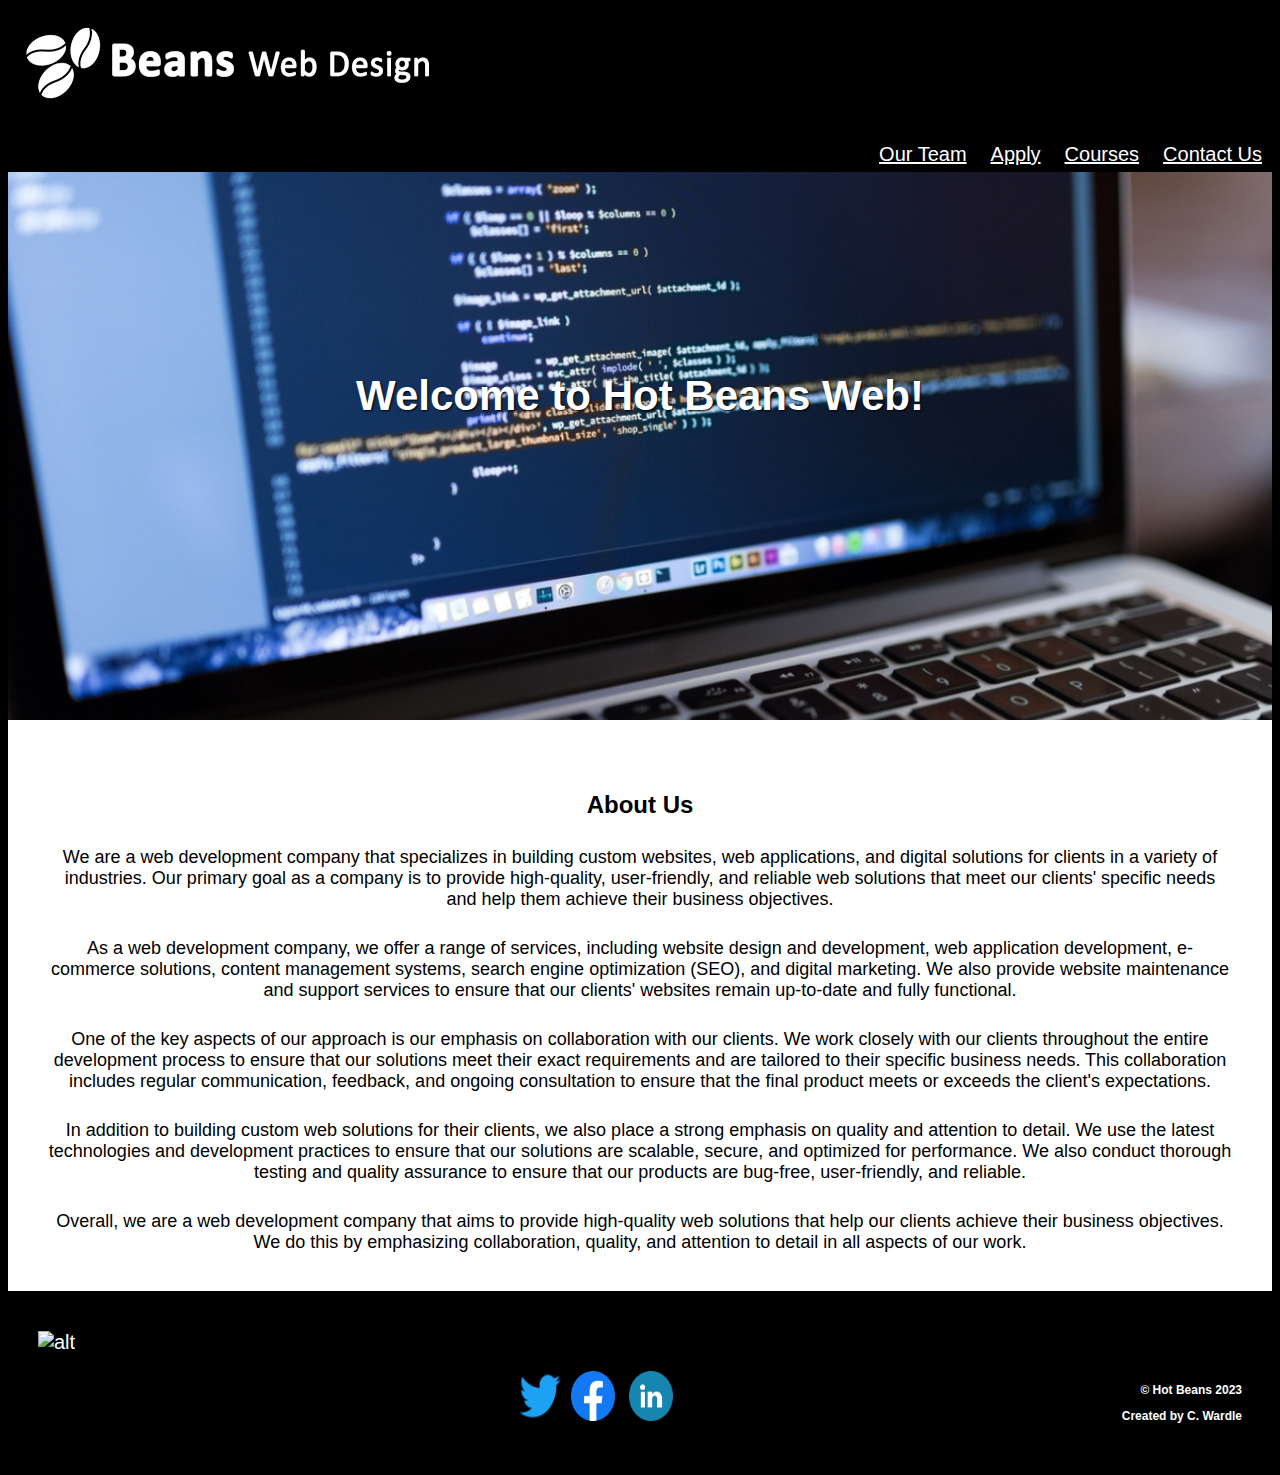
==== index.html @ 94f05ff3 "Add files via upload" ====
<!DOCTYPE html>
<html>
    <head>
        <title>Hot Beans Web | Home</title>
        <meta charset="UTF-8">
        <meta name="viewport" content="width=device-width, initial-scale=1.0">
        <link href="CSS/normalize.css" rel="stylesheet">
    </head>
    <body>
        <header>
            <div class="logo">
            <a href='index.html'><img src="Images/Logo.png" alt="alt"/></a>
            </div>
            <ul>
                <li><a href='OurTeam.html'>Our Team</a></li>
                <li><a href='Apply.html'>Apply</a></li>
                <li><a href='Courses.html'>Courses</a></li>
                <li><a href='Contact.html'>Contact Us</a></li>
            </ul>
        </header>
        <div class="indexpg">
            <h2>Welcome to Hot Beans Web!</h2>
        <article>
            <h1>About Us</h1>
            <p>We are a web development company that specializes in building custom websites, web applications, 
               and digital solutions for clients in a variety of industries. Our primary goal as a company is to 
               provide high-quality, user-friendly, and reliable web solutions that meet our clients' specific 
               needs and help them achieve their business objectives.</p>
            <p>As a web development company, we offer a range of services, including website design and development, 
                web application development, e-commerce solutions, content management systems, search engine optimization 
                (SEO), and digital marketing. We also provide website maintenance and support services to ensure that our 
                clients' websites remain up-to-date and fully functional.</p>
            <p>One of the key aspects of our approach is our emphasis on collaboration with our clients. We work closely 
                with our clients throughout the entire development process to ensure that our solutions meet their exact 
                requirements and are tailored to their specific business needs. This collaboration includes regular 
                communication, feedback, and ongoing consultation to ensure that the final product meets or exceeds the 
                client's expectations.</p>
            <p>In addition to building custom web solutions for their clients, we also place a strong emphasis on quality 
                and attention to detail. We use the latest technologies and development practices to ensure that our solutions 
                are scalable, secure, and optimized for performance. We also conduct thorough testing and quality assurance to 
                ensure that our products are bug-free, user-friendly, and reliable.</p>
            <p>Overall, we are a web development company that aims to provide high-quality web solutions that help our clients 
                achieve their business objectives. We do this by emphasizing collaboration, quality, and attention to detail in 
                all aspects of our work.</p>
        </article>
        </div>
        <footer>
            <div class="footerlogo">
                <a href='index.html'><img style="float: left; margin-top: 20px; margin-left: 30px; margin-bottom: 40px;" src="Images/Logo9_.jpg" alt="alt"/></a>
            </div>
            <div class="socials">
                <a href='https://twitter.com/'><img style="height: 50px; width: 44px; margin-top: 60px; padding: -10px 5px 0px 5px;" src="Images/twitter.png" alt='twitter'/></a>
                <a href='https://www.facebook.com/'><img style="height: 50px; width: 44px; margin-top: 60px; padding: 0px 5px 0px 5px;" src="Images/facebook.png" alt='facebook'/></a>
                <a href='https://gb.linkedin.com/'><img style="height: 50px; width: 44px; margin-top: 60px; padding: 0px 5px 0px 5px;" src="Images/linkedin.png" alt='linkedin'/></a>
            </div>
            <div class="copyright" style="float: right">
                <h3> © Hot Beans 2023</h3>
                <h3>Created by C. Wardle</h3>
            </div>
        </footer>
    </body>
</html>
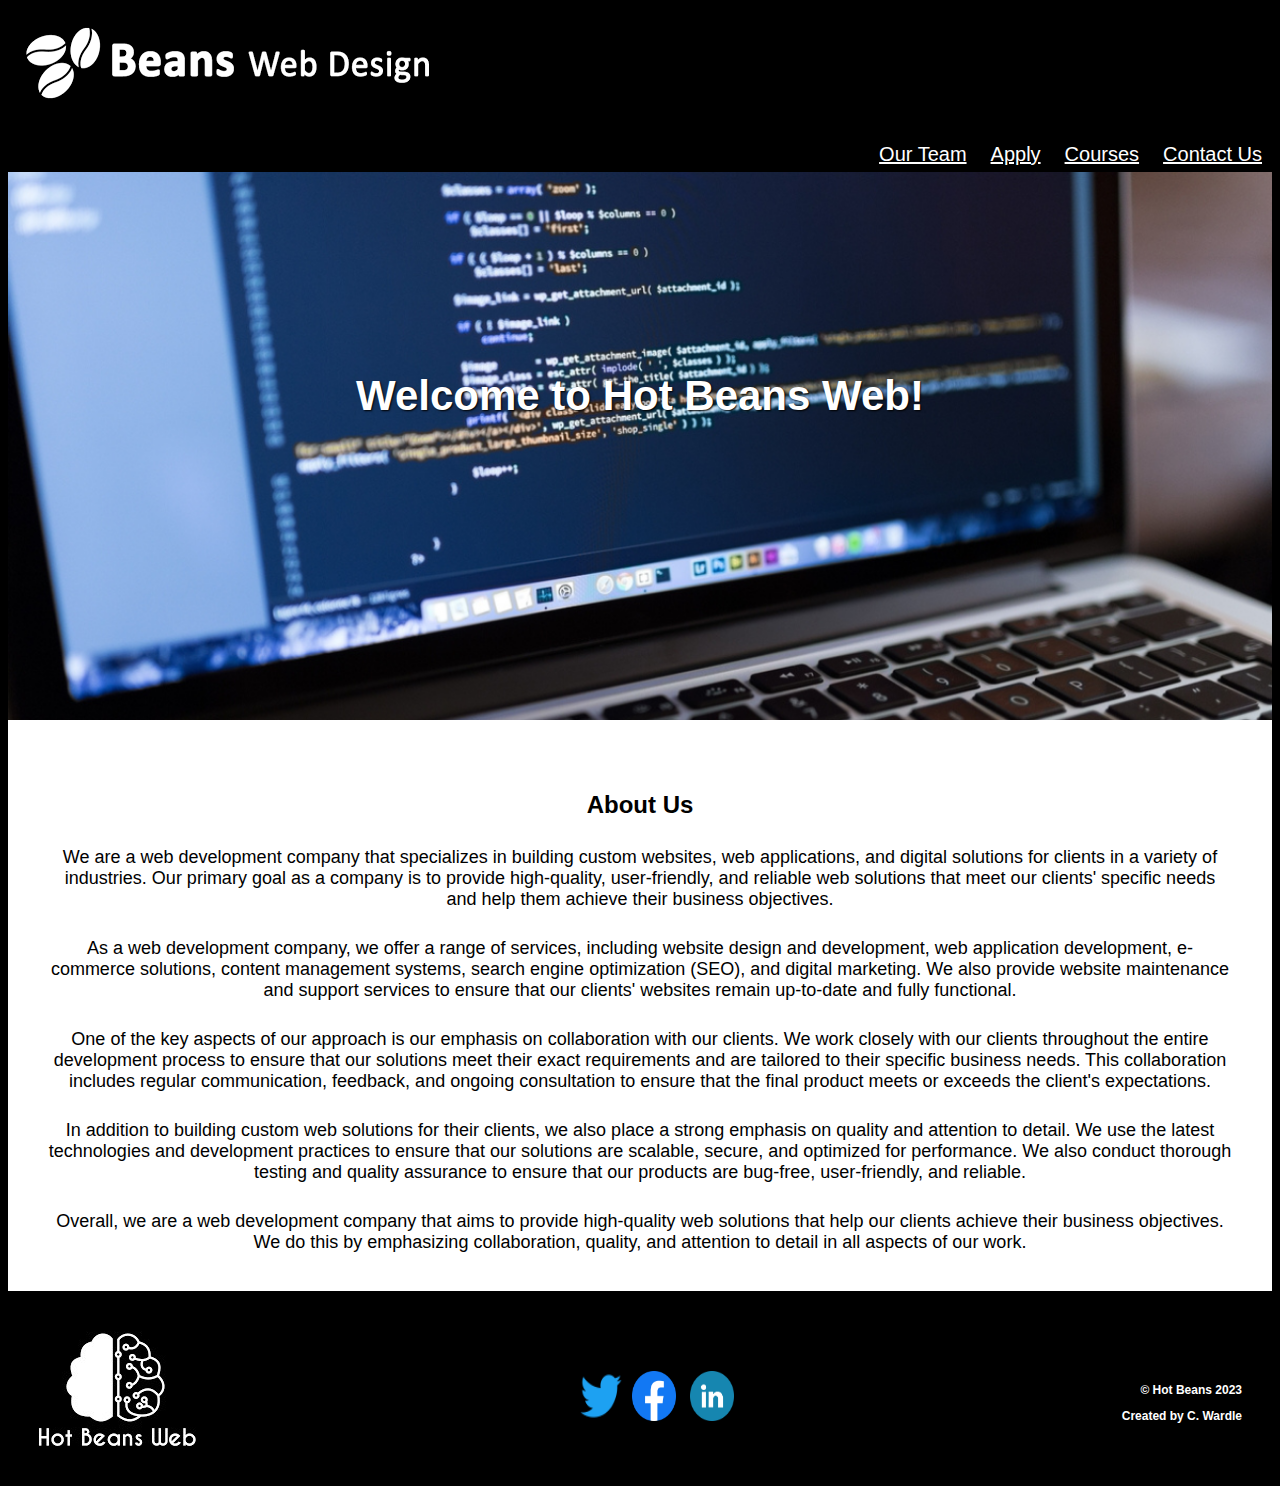
==== commit 411e16de: "Update index.html" ====
--- a/index.html
+++ b/index.html
@@ -46,7 +46,7 @@
         </div>
         <footer>
             <div class="footerlogo">
-                <a href='index.html'><img style="float: left; margin-top: 20px; margin-left: 30px; margin-bottom: 40px;" src="Images/Logo9_.jpg" alt="alt"/></a>
+                <a href='index.html'><img style="float: left; margin-top: 20px; margin-left: 30px; margin-bottom: 40px;" src="Images/logo9_.jpg" alt="alt"/></a>
             </div>
             <div class="socials">
                 <a href='https://twitter.com/'><img style="height: 50px; width: 44px; margin-top: 60px; padding: -10px 5px 0px 5px;" src="Images/twitter.png" alt='twitter'/></a>
